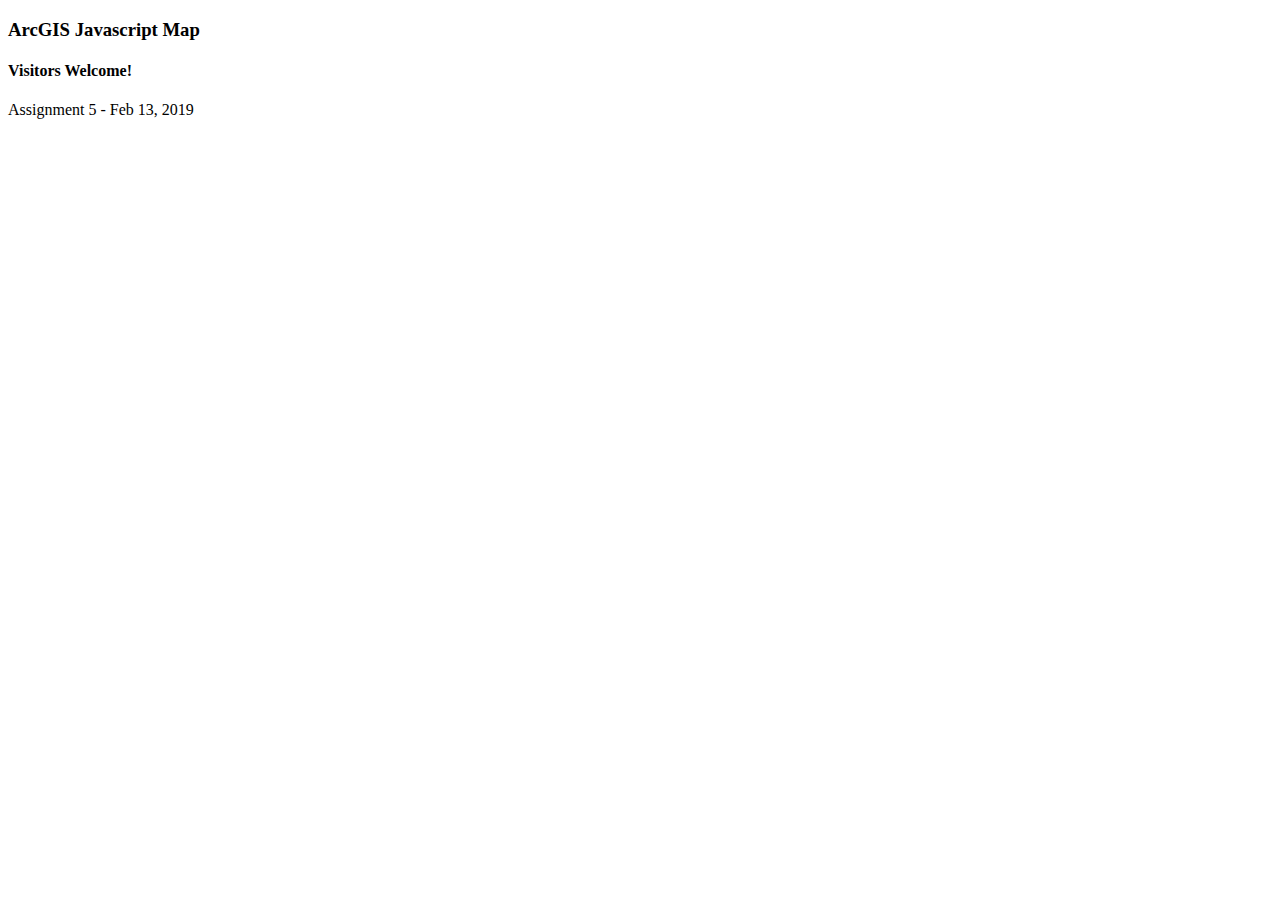
==== arcgisjs.html @ 8945faf9 "Update arcgisjs.html" ====
<!DOCTYPE html>
<html>
  <head>
    <meta http-equiv="Content-Type" content="text/html; charset=utf-8">
    <meta name="viewport" content="initial-scale=1, maximum-scale=1,user-scalable=no">
    <title>Simple Map</title>
    <link rel="stylesheet" href="https://js.arcgis.com/4.10/esri/css/main.css">
    
    <script src="https://js.arcgis.com/4.10/"></script>
    <script>
      require(["esri/map", 
               "esri/views/MapView",
               "esri/Graphic"], 
              function(
        Map, MapView, Graphic) {
 
        var map = new Map({
          basemap: "satellite"
        });
        var view = new MapView({
          center: [-157.9267, 21.645],
          container: "viewDiv",
          map: map,
          zoom:1
        });
        var maparray = [[-97.7534, 30.3077],
                        [-110.838348, 44.5251],
                        [-112.1304, 36.0843],
                        [-54.7166, -2.4605],
                        [126.9745, 37.5867],
                        [129.2178, 35.8443],
                        [35.2281457, 31.777966],
                        [-77.22615, 43.005443],
                        [12.5425969, 41.97050],
                        [-117.9406, 33.82096]]
        ;
        var sms = {
          type: "simple-marker", 
          color: "#000000",
          size: 10
        };
                        
      //Austin Texas
        var m1 = {
          type: "multipoint",
          points: maparray[0]
        };
        var m1s = "I was born here, but I don't remember it at all. It would be fun to visit as an adult." + "<img src='https://assets.simpleviewinc.com/simpleview/image/upload/c_fill,h_240,q_75,w_300/v1/clients/austin/Homepage_Book_a_Tour_Image_Box_Widget_Credit_Geoff_Duncan__47b7ab26-193a-4512-aec7-163c1374163a.jpg'>";
        var m1g = new Graphic({
          geometry:m1,
          symbol: sms,
          popupTemplate: {
            title: "Austin, Texas",
            content: m1s,
               }
             });
        
      //Grand Prismatic Spring
        var m2 = {
          type: "multipoint",
          points: maparray[1]
        };
        var m2s = "My family visited here last summer and thought is was very beautiful. I would like to see it myself." + "<'img src=https://www.yellowstonepark.com/.image/t_share/MTQ3MzIwMDY4ODAzOTI5NTUw/ys-grand-prismatic-boardwalk_ordelheide_680.jpg'>";
        var m2g = new Graphic({
          geometry:m2,
          symbol: sms,
          popupTemplate: {
            title: "Grand Prismatic Spring",
            content: m2s,
               }
             });
      //Grand Canyon
        var m3 = {
          type: "multipoint",
          points: maparray[2]
        };
        var m3s = a;
        var m3g = new Graphic({
          geometry:m3,
          symbol: sms,
          popupTemplate: {
            title: "Grand Canyon",
            content: m3s,
               }
             });
        
      //Santarem, Brazil
        var m4 = {
          type: "multipoint",
          points: maparray[3]
        };
        var m4s = a;
        var m4g = new Graphic({
          geometry:m4,
          symbol: sms,
          popupTemplate: {
            title: "Santarem, Brazil",
            content: m4s,
               }
             });
        
      //Blue House
        var m5 = {
          type: "multipoint",
          points: maparray[4]
        };
        var m5s = a;
        var m5g = new Graphic({
          geometry:m5,
          symbol: sms,
          popupTemplate: {
            title: "Blue House",
            content: m5s,
               }
             });
        
      //Gyeong-ju
        var m6 = {
          type: "multipoint",
          points: maparray[5]
        };
        var m6s = a;
        var m6g = new Graphic({
          geometry:m6,
          symbol: sms,
          popupTemplate: {
            title: "Gyeong-ju",
            content: m6s,
               }
             });
        
      //Mount of Olives
        var m7 = {
          type: "multipoint",
          points: maparray[6]
        };
        var m7s = a;
        var m7g = new Graphic({
          geometry:m7,
          symbol: sms,
          popupTemplate: {
            title: "Mount of Olives",
            content: m7s,
               }
             });
        
      //The Hill Cumorah
        var m8 = {
          type: "multipoint",
          points: maparray[7]
        };
        var m8s = a;
        var m8g = new Graphic({
          geometry:m8,
          symbol: sms,
          popupTemplate: {
            title: "The Hill Cumorah",
            content: m8s,
               }
             });
        
      //Rome Temple
        var m9 = {
          type: "multipoint",
          points: maparray[8]
        };
        var m9s = a;
        var m9g = new Graphic({
          geometry:m9,
          symbol: sms,
          popupTemplate: {
            title: "Rome Temple",
            content: m9s,
               }
             });
        
      //Disneyland
   var m10 = {
          type: "multipoint",
          points: maparray[9]
        };
        var m10s = a;
        var m10g = new Graphic({
          geometry:m10,
          symbol: sms,
          popupTemplate: {
            title: "Disneyland",
            content: m10s,
               }
             });
        
        view.graphics.addMany([pointGraphic,m1g,m2g,m3g,m4g,m5g,m6g,m7g,m8g,m9g,m10g]);
      });
    </script>
  </head>

  <body>
    <h3>ArcGIS Javascript Map</h3>
    <h4>Visitors Welcome!</h4>
    <p>Assignment 5 - Feb 13, 2019</p>
    <div id="viewDiv"></div>
  </body>
</html>
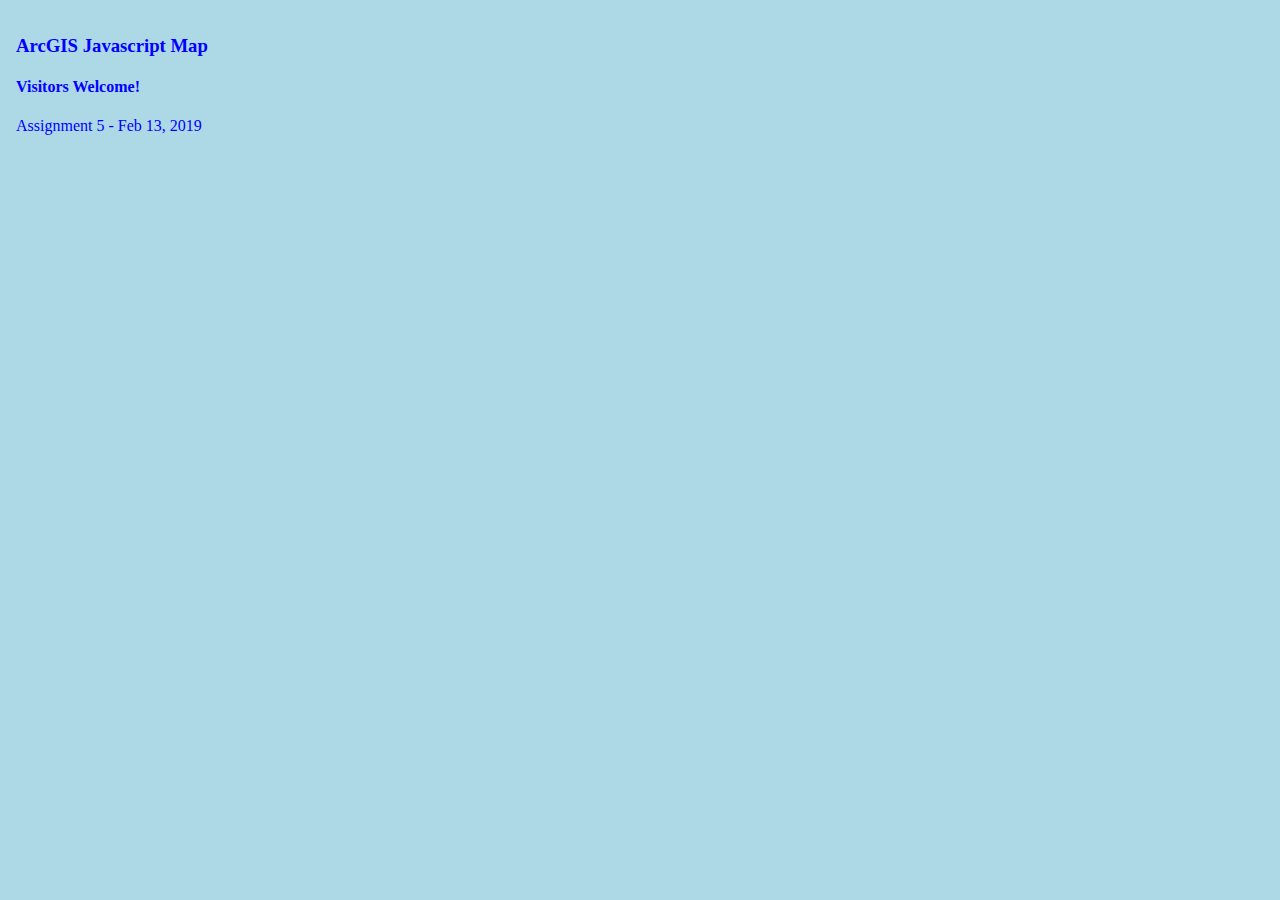
==== commit dd444602: "Update arcgisjs.html" ====
--- a/arcgisjs.html
+++ b/arcgisjs.html
@@ -5,7 +5,17 @@
     <meta name="viewport" content="initial-scale=1, maximum-scale=1,user-scalable=no">
     <title>Simple Map</title>
     <link rel="stylesheet" href="https://js.arcgis.com/4.10/esri/css/main.css">
-    
+   <style>
+      html, body, #viewDiv {
+        height: 90%;
+        margin: 4px;
+        padding: 4px;
+      }
+      body {
+      background-color: lightblue;
+      color: blue;
+      }
+    </style> 
     <script src="https://js.arcgis.com/4.10/"></script>
     <script>
       require(["esri/map", 
